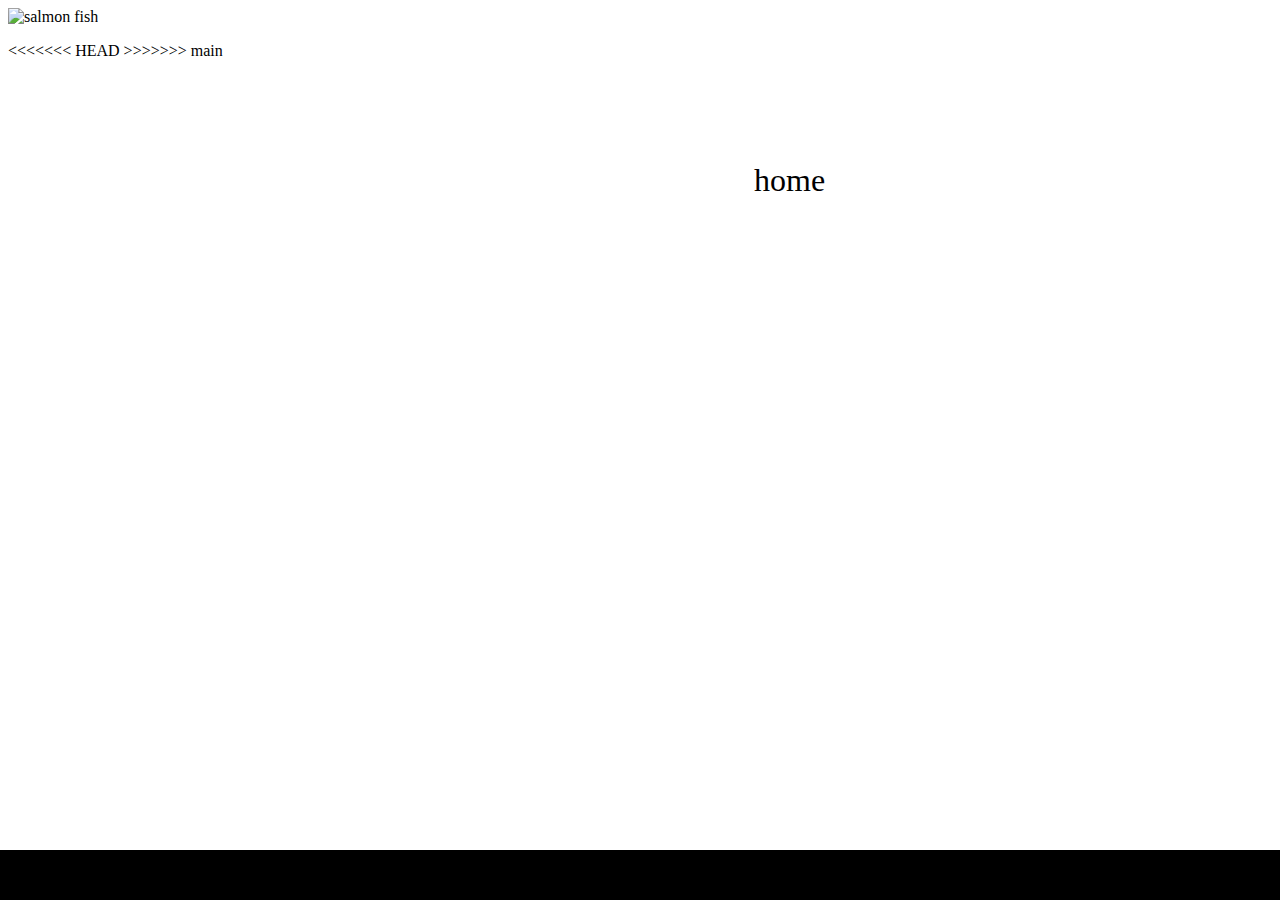
==== index.html @ 46e5d5a5 "fixing" ====
<!DOCTYPE html>
<html lang="en">
<head>
    <meta charset="UTF-8">
    <meta http-equiv="X-UA-Compatible" content="IE=edge">
    <meta name="viewport" content="width=device-width, initial-scale=1.0">
    <title>cookie-stand </title>
    
   
<style>
<<<<<<< HEAD
 
    
    ul {
  list-style-type: none;
  margin: 0;
  padding: 0;
  overflow: hidden;
  background-color: #333333;
}

li {
  float: left;
}

li a {
  display: block;
  color: white;
  text-align: center;
  padding: 16px;
  text-decoration: none;
}

li a:hover {
  background-color: #111111;
}


=======
  
  ul{
    list-style-type: inline;
  margin:10px;
  padding:20px;
  border: black;
  display: inline;
  }
  ul li{
    padding: 10px;
    display: inline ;
    font-size: xx-large;
  
>>>>>>> main
  }
  .footer {
   position: fixed;
   left: 0;
   bottom: 0;
   width: 400%;
   
   background-color: black;
   color: white;
   text-align:center;
}
.center{
  margin: 0;
  position: absolute;
  top: 10%;
  left: 70%;
  -ms-transform: translate(-50%, -50%);
  transform: translate(-50%, -50%);
  border: black;
}
}

</style>
</head>

<body >
    <header>


<div class="center">

  <nav >
    <ul>
<<<<<<< HEAD
    
      <li><a href="sales.html" > salmon Cookies </a></li>
      
<li><a href="https://www.thespruceeats.com/types-of-salmon-4098993" >Types of salmon fish</a> </li>
=======
      <li>home</li>
      <li><a href="sales.html" > fish </a></li>
>>>>>>> main
      
    </ul>
 
</div></nav>
<img src="https://codefellows.github.io/code-201-guide/curriculum/class-06/lab/assets/salmon.png" alt="salmon fish" width="200px" height="200">

    </header>
    <main>
        
       <p style="color: black;" ></p> 
    </main>
  
<div class="footer">
  <p> welcome to Pat's Salmon Cookies</p>
</div>
    
</body>
<<<<<<< HEAD
</html
=======
</html>
>>>>>>> main
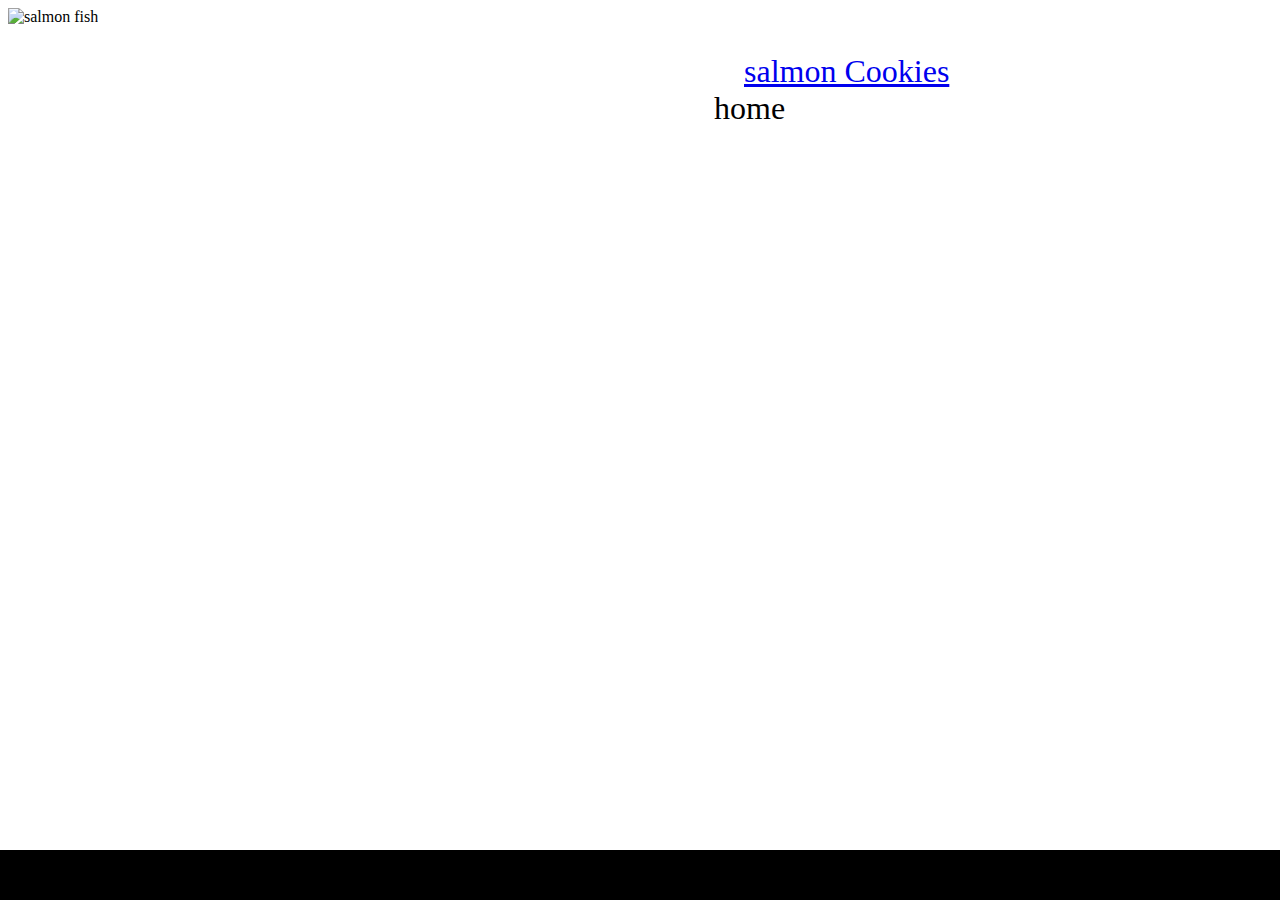
==== commit 6f4dab04: "updating yhe correct code" ====
--- a/index.html
+++ b/index.html
@@ -8,35 +8,6 @@
     
    
 <style>
-<<<<<<< HEAD
- 
-    
-    ul {
-  list-style-type: none;
-  margin: 0;
-  padding: 0;
-  overflow: hidden;
-  background-color: #333333;
-}
-
-li {
-  float: left;
-}
-
-li a {
-  display: block;
-  color: white;
-  text-align: center;
-  padding: 16px;
-  text-decoration: none;
-}
-
-li a:hover {
-  background-color: #111111;
-}
-
-
-=======
   
   ul{
     list-style-type: inline;
@@ -50,7 +21,6 @@
     display: inline ;
     font-size: xx-large;
   
->>>>>>> main
   }
   .footer {
    position: fixed;
@@ -71,7 +41,7 @@
   transform: translate(-50%, -50%);
   border: black;
 }
-}
+
 
 </style>
 </head>
@@ -84,15 +54,12 @@
 
   <nav >
     <ul>
-<<<<<<< HEAD
     
       <li><a href="sales.html" > salmon Cookies </a></li>
       
-<li><a href="https://www.thespruceeats.com/types-of-salmon-4098993" >Types of salmon fish</a> </li>
-=======
+
       <li>home</li>
-      <li><a href="sales.html" > fish </a></li>
->>>>>>> main
+    
       
     </ul>
  
@@ -110,8 +77,5 @@
 </div>
     
 </body>
-<<<<<<< HEAD
 </html
-=======
-</html>
->>>>>>> main
+
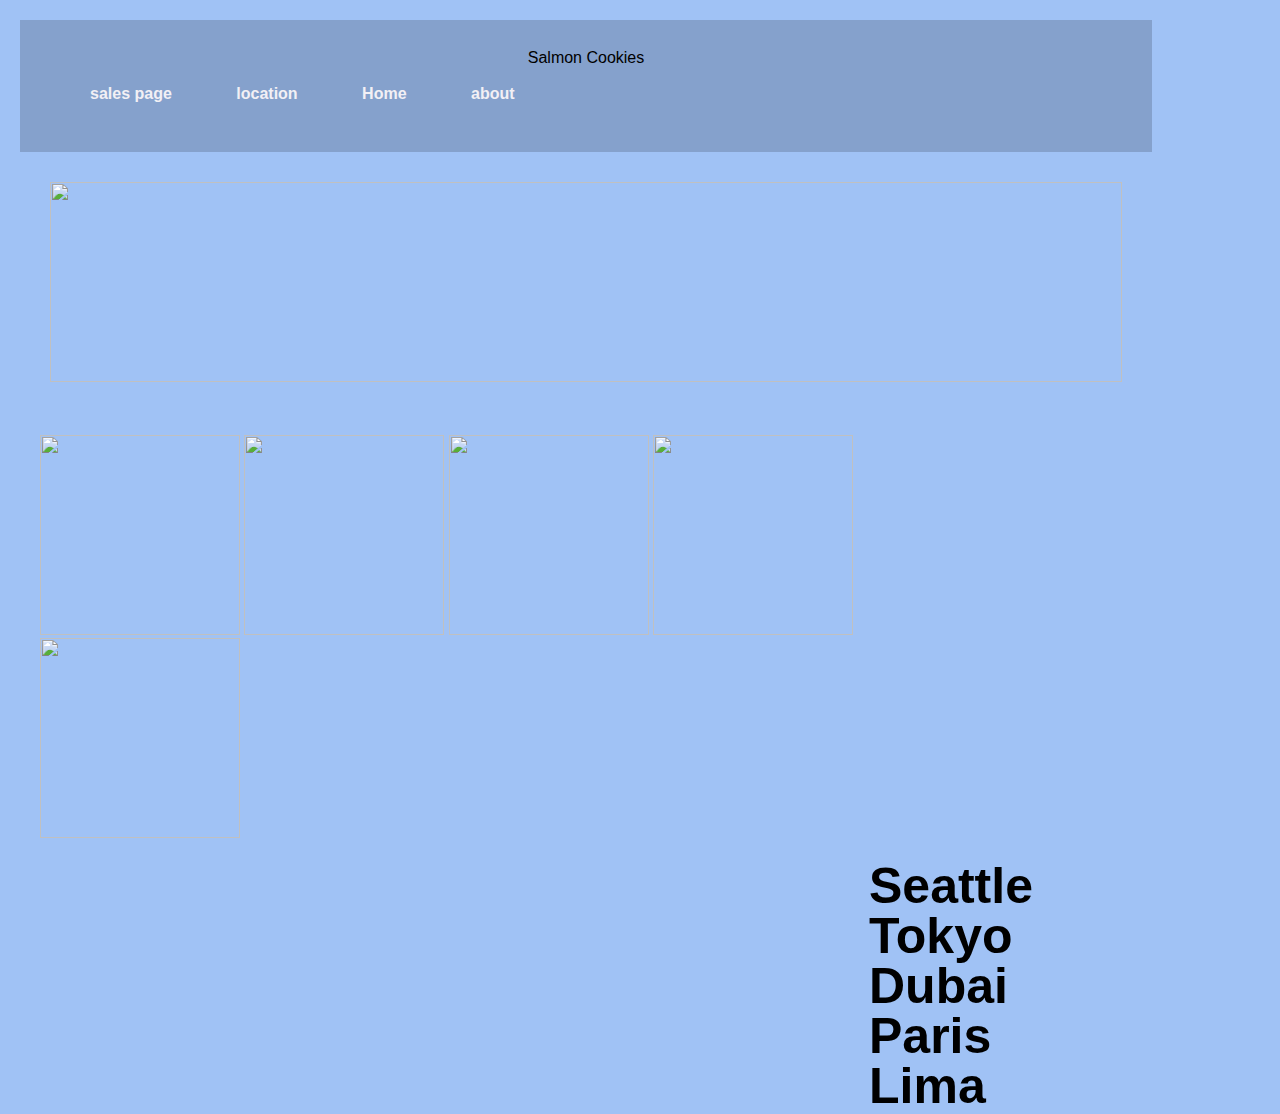
==== commit b16b278a: "updating final work for lab8b" ====
--- a/index.html
+++ b/index.html
@@ -1,81 +1,63 @@
 <!DOCTYPE html>
 <html lang="en">
+
 <head>
     <meta charset="UTF-8">
     <meta http-equiv="X-UA-Compatible" content="IE=edge">
     <meta name="viewport" content="width=device-width, initial-scale=1.0">
-    <title>cookie-stand </title>
-    
-   
-<style>
-  
-  ul{
-    list-style-type: inline;
-  margin:10px;
-  padding:20px;
-  border: black;
-  display: inline;
-  }
-  ul li{
-    padding: 10px;
-    display: inline ;
-    font-size: xx-large;
-  
-  }
-  .footer {
-   position: fixed;
-   left: 0;
-   bottom: 0;
-   width: 400%;
-   
-   background-color: black;
-   color: white;
-   text-align:center;
-}
-.center{
-  margin: 0;
-  position: absolute;
-  top: 10%;
-  left: 70%;
-  -ms-transform: translate(-50%, -50%);
-  transform: translate(-50%, -50%);
-  border: black;
-}
-
-
-</style>
+    <title>Salmon Cookies</title>
+    <link rel="stylesheet" href="css/reset.css">
+    <link rel="stylesheet" href="css/style.css">
 </head>
 
-<body >
+<body>
     <header>
-
-
-<div class="center">
-
-  <nav >
-    <ul>
-    
-      <li><a href="sales.html" > salmon Cookies </a></li>
-      
-
-      <li>home</li>
-    
-      
-    </ul>
- 
-</div></nav>
-<img src="https://codefellows.github.io/code-201-guide/curriculum/class-06/lab/assets/salmon.png" alt="salmon fish" width="200px" height="200">
+        <h1>Salmon Cookies</h1>
+        <nav>
+            <ul>
+                <li><a href="sales.html">sales page</a></li>
+                <li><a href="location.html">location </a></li>
+                <li><a href="#"> Home</a></li>
+                <li><a href="#">about </a></li>
+               
+        </nav>
 
     </header>
     <main>
-        
-       <p style="color: black;" ></p> 
+        <article id="first">
+           
+            <img src="https://i.pinimg.com/originals/ef/72/2d/ef722d6410685ee607533a93b5aeadec.jpg" alt="" class="noortan">
+
+        </article>
+        <section  id="styleimg">
+            <article >
+
+                <img src="https://i.natgeofe.com/n/0652a07e-42ed-4f3d-b2ea-0538de0c5ba3/seattle-travel_square.jpg"
+                    alt="">
+                <img src="https://stillmed.olympics.com/media/Images/OlympicOrg/News/2021/03/11/2020-03-11-Session-Tokyo-thumbnail.jpg"
+                    alt="">
+                <img src="https://encrypted-tbn0.gstatic.com/images?q=tbn:ANd9GcRLM1ym4Rx4inf8fpHjmEXsL688ZeNOcxSlwQ&usqp=CAU"
+                    alt="">
+                <img src="https://recruit4languages.com/app/uploads/2020/05/Paris.jpg" alt="">
+                <img src="https://cdn.getyourguide.com/img/location/54b40793cd6af.jpeg/88.jpg" alt="">
+            </article>
+
+        </section>
+        <section id="styleheader">
+            <article>
+                <h5>Seattle</h5>
+                <h5>Tokyo</h5>
+                <h5>Dubai</h5>
+                <h5>Paris</h5>
+                <h5>Lima</h5>
+            </article>
+        </section>
     </main>
-  
-<div class="footer">
-  <p> welcome to Pat's Salmon Cookies</p>
-</div>
-    
+    <footer>
+
+    </footer>
+
+
 </body>
-</html
 
+</html>--- a/css/style.css
+++ b/css/style.css
@@ -0,0 +1,61 @@
+* {
+    box-sizing: border-box;
+}
+body {
+    font-family: Arial, Helvetica, sans-serif;
+    padding: 10px;
+    background-color: #A0C2F5;
+    width: 90%;
+    margin: 10px;
+}
+header{
+    background-color: #85A1CC;
+    padding: 30px;
+}
+h1{
+    text-align: center;
+}
+nav ul li{
+    display: inline-block;
+    padding: 20px;
+    margin-left: 20px;
+}
+nav ul li a {
+    text-decoration: none;
+    color: #F2F0F5;
+    font-weight: bold;
+    display: inline-block;
+
+}
+h4{
+    font-weight: bold;
+    padding: 10px 0;
+}
+#first{
+    margin: 20px ;
+    padding: 10px;
+    text-align: center;
+}
+#styleimg{
+  padding: 10px;
+  width: 75%;
+  float: left;
+  margin: 10px;
+}
+#styleheader{
+    font-size: 50px;
+    font-weight: bold;
+    width: 150%;
+    height: 150px;
+    float: right;
+    width: 25%;
+}
+.noortan{
+    width: 100%;
+    height: 200px;
+}
+img{
+    width: 200px;
+  height: 200px;
+
+}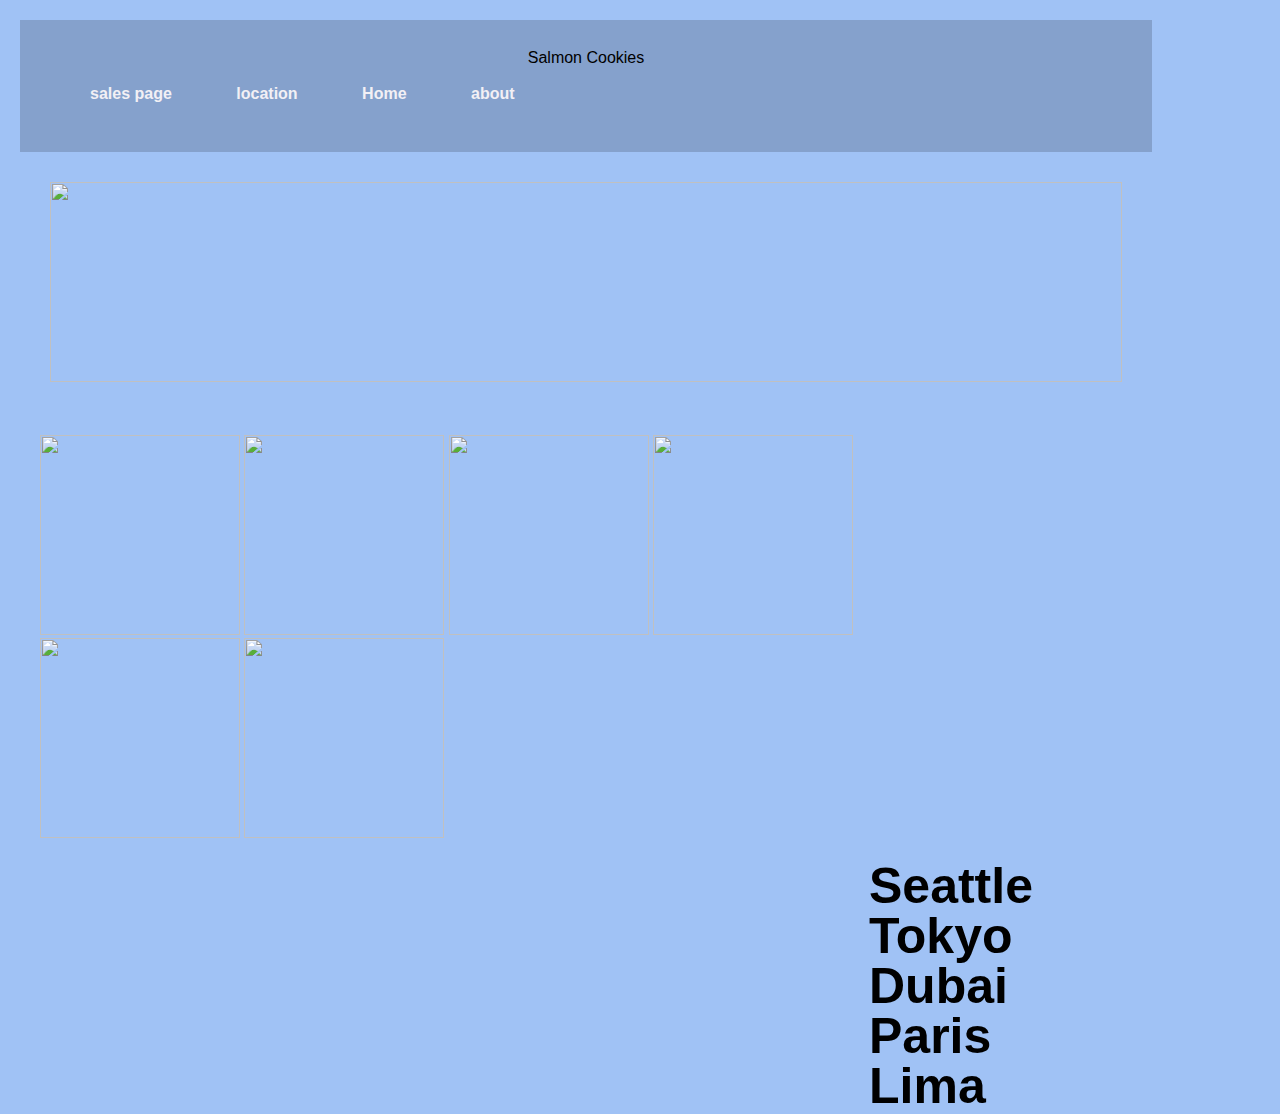
==== commit 253ad3e7: "new branch that contains lab8b" ====
--- a/index.html
+++ b/index.html
@@ -5,9 +5,11 @@
     <meta charset="UTF-8">
     <meta http-equiv="X-UA-Compatible" content="IE=edge">
     <meta name="viewport" content="width=device-width, initial-scale=1.0">
-    <title>Salmon Cookies</title>
+    <title>cookie-stand </title>
     <link rel="stylesheet" href="css/reset.css">
     <link rel="stylesheet" href="css/style.css">
+   
+
 </head>
 
 <body>
@@ -26,23 +28,26 @@
     <main>
         <article id="first">
            
-            <img src="https://i.pinimg.com/originals/ef/72/2d/ef722d6410685ee607533a93b5aeadec.jpg" alt="" class="noortan">
+            <img src="https://github.com/waleedafifi90/amman-201d28/blob/main/class-08/lab-b/assets/chinook.jpg?raw=true" alt="" class="noortan">
 
         </article>
         <section  id="styleimg">
             <article >
+           
+            
+    
+                    <img src="https://github.com/waleedafifi90/amman-201d28/blob/main/class-08/lab-b/assets/cutter.jpeg?raw=true"
+                        alt="">
+                    <img src="https://github.com/waleedafifi90/amman-201d28/blob/main/class-08/lab-b/assets/family.jpg?raw=true"
+                        alt="">
+                    <img src="https://github.com/waleedafifi90/amman-201d28/blob/main/class-08/lab-b/assets/fish.jpg?raw=true"
+                        alt="">
+                    <img src="https://github.com/waleedafifi90/amman-201d28/blob/main/class-08/lab-b/assets/frosted-cookie.jpg?raw=true" alt="">
+                   <img src="https://github.com/waleedafifi90/amman-201d28/blob/main/class-08/lab-b/assets/salmon.png?raw=true" alt="">
+                    <img src="https://github.com/waleedafifi90/amman-201d28/blob/main/class-08/lab-b/assets/shirt.jpg?raw=true" alt="">
+                </article>
 
-                <img src="https://i.natgeofe.com/n/0652a07e-42ed-4f3d-b2ea-0538de0c5ba3/seattle-travel_square.jpg"
-                    alt="">
-                <img src="https://stillmed.olympics.com/media/Images/OlympicOrg/News/2021/03/11/2020-03-11-Session-Tokyo-thumbnail.jpg"
-                    alt="">
-                <img src="https://encrypted-tbn0.gstatic.com/images?q=tbn:ANd9GcRLM1ym4Rx4inf8fpHjmEXsL688ZeNOcxSlwQ&usqp=CAU"
-                    alt="">
-                <img src="https://recruit4languages.com/app/uploads/2020/05/Paris.jpg" alt="">
-                <img src="https://cdn.getyourguide.com/img/location/54b40793cd6af.jpeg/88.jpg" alt="">
-            </article>
-
-        </section>
+</section>
         <section id="styleheader">
             <article>
                 <h5>Seattle</h5>
@@ -59,5 +64,5 @@
 
 
 </body>
+</html
 
-</html>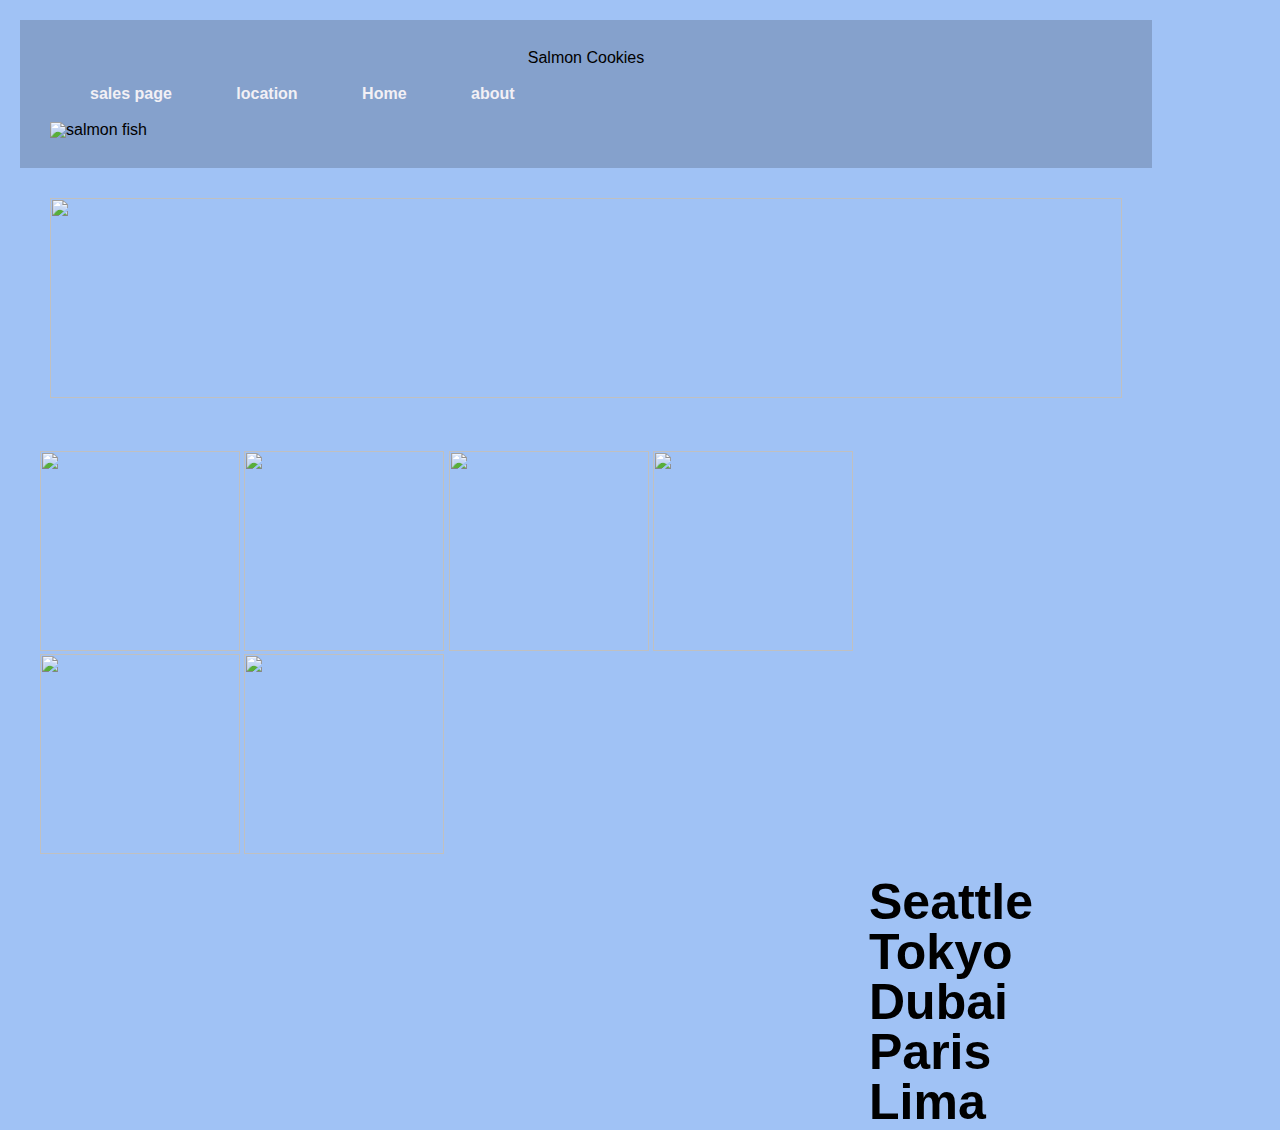
==== commit 1283831b: "updating" ====
--- a/index.html
+++ b/index.html
@@ -9,6 +9,7 @@
     <link rel="stylesheet" href="css/reset.css">
     <link rel="stylesheet" href="css/style.css">
    
+
 
 </head>
 
@@ -23,6 +24,10 @@
                 <li><a href="#">about </a></li>
                
         </nav>
+
+
+
+<img src="https://codefellows.github.io/code-201-guide/curriculum/class-06/lab/assets/salmon.png" alt="salmon fish" width="200px" height="200">
 
     </header>
     <main>
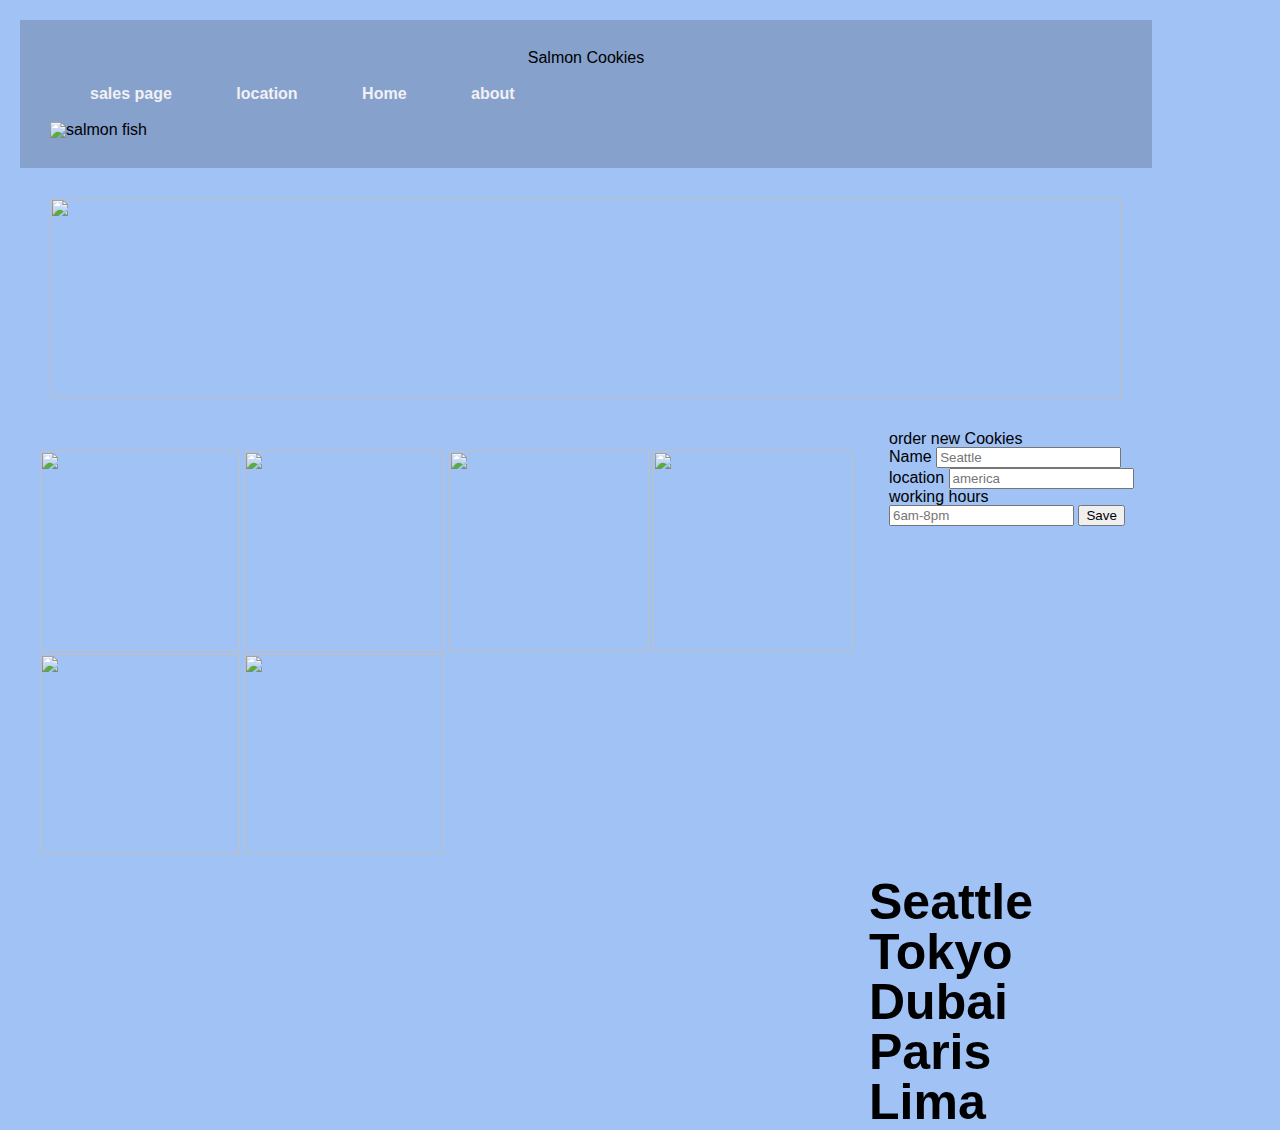
==== commit f51e4fc7: "lab9 working" ====
--- a/index.html
+++ b/index.html
@@ -53,6 +53,23 @@
                 </article>
 
 </section>
+<fieldset>
+    <legend>order new Cookies</legend>
+    <form id="branch form">
+      <label for="branch name">Name</label>
+      <input type="text"  id="branch name" placeholder="Seattle">
+
+      <label for="location">location</label>
+      <input type="text"  id="location" placeholder="america">
+
+      <label for="working hours">working hours</label>
+      <input type="text"  id="working hours" placeholder="6am-8pm ">
+
+
+      <button type="submit">Save</button>
+    </form>
+
+  </fieldset>
         <section id="styleheader">
             <article>
                 <h5>Seattle</h5>
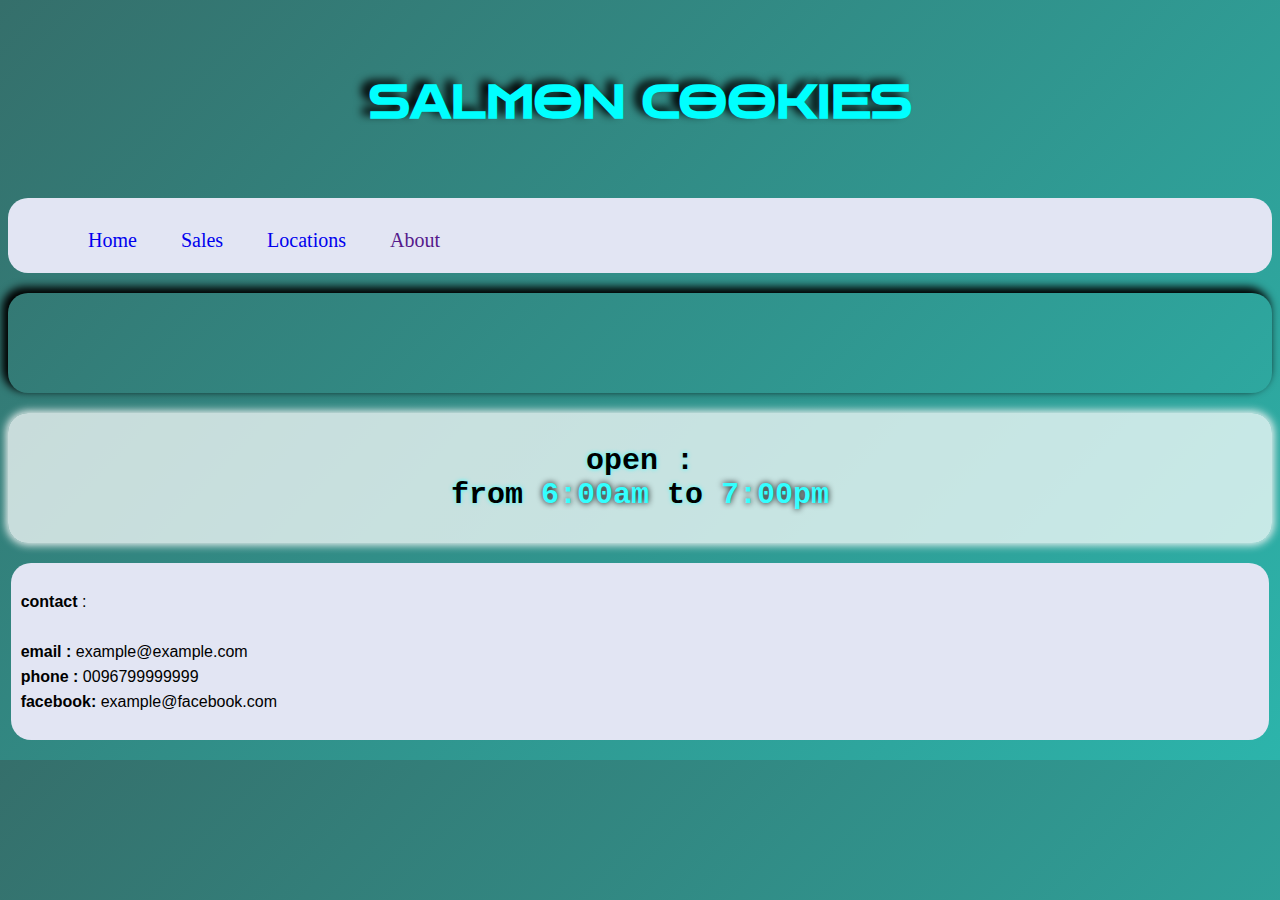
==== commit 90f4fb0f: "final work and updating" ====
--- a/index.html
+++ b/index.html
@@ -1,90 +1,68 @@
 <!DOCTYPE html>
 <html lang="en">
-
 <head>
     <meta charset="UTF-8">
     <meta http-equiv="X-UA-Compatible" content="IE=edge">
     <meta name="viewport" content="width=device-width, initial-scale=1.0">
-    <title>cookie-stand </title>
-    <link rel="stylesheet" href="css/reset.css">
     <link rel="stylesheet" href="css/style.css">
-   
-
-
+    <title>Document</title>
 </head>
-
 <body>
     <header>
+        <img src="images/salmon.png" alt="">
+        <img src="images/salmon.png" alt="">
+        <img src="images/salmon.png" alt="">
+        <img src="images/salmon.png" alt="">
+        <img src="images/salmon.png" alt="">
         <h1>Salmon Cookies</h1>
+        <img src="images/salmon.png" alt="">
+        <img src="images/salmon.png" alt="">
+        <img src="images/salmon.png" alt="">
+        <img src="images/salmon.png" alt="">
+        <img src="images/salmon.png" alt="">
+    </header>
+    <main>
         <nav>
             <ul>
-                <li><a href="sales.html">sales page</a></li>
-                <li><a href="location.html">location </a></li>
-                <li><a href="#"> Home</a></li>
-                <li><a href="#">about </a></li>
-               
+                <li><a href="#">Home</a></li>
+                <li><a href="sales.html">Sales</a></li>
+                <li><a href="location.html">Locations</a></li>
+                <li><a href="">About</a></li>
+            </ul>
         </nav>
 
+        <div id="imagesLine">
 
+        </div>
 
-<img src="https://codefellows.github.io/code-201-guide/curriculum/class-06/lab/assets/salmon.png" alt="salmon fish" width="200px" height="200">
-
-    </header>
-    <main>
-        <article id="first">
-           
-            <img src="https://github.com/waleedafifi90/amman-201d28/blob/main/class-08/lab-b/assets/chinook.jpg?raw=true" alt="" class="noortan">
-
-        </article>
-        <section  id="styleimg">
-            <article >
-           
-            
-    
-                    <img src="https://github.com/waleedafifi90/amman-201d28/blob/main/class-08/lab-b/assets/cutter.jpeg?raw=true"
-                        alt="">
-                    <img src="https://github.com/waleedafifi90/amman-201d28/blob/main/class-08/lab-b/assets/family.jpg?raw=true"
-                        alt="">
-                    <img src="https://github.com/waleedafifi90/amman-201d28/blob/main/class-08/lab-b/assets/fish.jpg?raw=true"
-                        alt="">
-                    <img src="https://github.com/waleedafifi90/amman-201d28/blob/main/class-08/lab-b/assets/frosted-cookie.jpg?raw=true" alt="">
-                   <img src="https://github.com/waleedafifi90/amman-201d28/blob/main/class-08/lab-b/assets/salmon.png?raw=true" alt="">
-                    <img src="https://github.com/waleedafifi90/amman-201d28/blob/main/class-08/lab-b/assets/shirt.jpg?raw=true" alt="">
-                </article>
-
-</section>
-<fieldset>
-    <legend>order new Cookies</legend>
-    <form id="branch form">
-      <label for="branch name">Name</label>
-      <input type="text"  id="branch name" placeholder="Seattle">
-
-      <label for="location">location</label>
-      <input type="text"  id="location" placeholder="america">
-
-      <label for="working hours">working hours</label>
-      <input type="text"  id="working hours" placeholder="6am-8pm ">
-
-
-      <button type="submit">Save</button>
-    </form>
-
-  </fieldset>
-        <section id="styleheader">
-            <article>
-                <h5>Seattle</h5>
-                <h5>Tokyo</h5>
-                <h5>Dubai</h5>
-                <h5>Paris</h5>
-                <h5>Lima</h5>
-            </article>
-        </section>
+        <div id="openHours">
+            <p>
+                open : <br>
+                from <span>6:00am</span>  to <span>7:00pm</span>
+            </p>
+        </div>
+        
     </main>
     <footer>
+        <div id="contact">
+            <article>
+                <p>
+                    <b>contact</b> : <br><br>
+                    
+                    <b>email : </b> example@example.com <br>
+                    <b>phone : </b> 0096799999999 <br>
+                    <b>facebook:</b> example@facebook.com<br>
+
+                    
+                </p>
+                
+            </article>
+            
+            
+
+        </div>
 
     </footer>
-
-
+    <script src="js/app.js"></script>
 </body>
-</html
-
+</html>--- a/css/style.css
+++ b/css/style.css
@@ -1,61 +1,140 @@
-* {
-    box-sizing: border-box;
+@import url('https://fonts.googleapis.com/css2?family=Zen+Dots&display=swap');
+
+
+body
+{
+    background: rgb(53,111,107);
+background: linear-gradient(133deg, rgba(53,111,107,1) 0%, rgba(44,180,171,1) 100%);
 }
-body {
-    font-family: Arial, Helvetica, sans-serif;
-    padding: 10px;
-    background-color: #A0C2F5;
-    width: 90%;
-    margin: 10px;
+
+header 
+{
+    text-align: center;
+    padding: 20px;
 }
-header{
-    background-color: #85A1CC;
-    padding: 30px;
+header h1 
+{
+    text-transform: uppercase;
+    font-size: 45px;
+    font-family: 'Zen Dots', cursive;
+    color: aqua;
+    text-shadow:-8px -4px 8px black;
+    
 }
-h1{
+header img
+{
+    width: 100px;
+    display: inline;
+}
+header img:nth-child(1),img:nth-child(2),img:nth-child(3),img:nth-child(4),img:nth-child(5)
+{
+    
+    transform: rotate(-20deg);
+}
+header img:nth-child(1):hover,img:nth-child(2):hover,img:nth-child(3):hover,img:nth-child(4):hover,img:nth-child(5):hover
+{
+    transform: rotate(40deg);
+    width: 100.2px;
+}
+header img:nth-child(6),img:nth-child(7),img:nth-child(8),img:nth-child(9),img:nth-child(10),img:nth-child(11)
+{
+    
+    transform: rotate(195deg);
+}
+header img:nth-child(6):hover,img:nth-child(7):hover,img:nth-child(8):hover,img:nth-child(9):hover,img:nth-child(10):hover,img:nth-child(11):hover
+{
+    
+    transform: rotate(160deg);
+    width: 100.2px;
+}
+main nav
+{
+    background-color: rgb(226, 229, 243);
+    height: 40px;
+    padding: 15px 0 20px;
+    text-align: left;
+    border-radius: 20px;
+
+}
+main nav ul li
+{
+    display: inline;
+}
+
+main nav ul li a 
+{
+    margin-left: 40px;
+    text-decoration: none;
+    font-size: 20px;
+    font-family: cursive;
+
+    
+}
+
+main nav ul li a:hover
+{
+    font-size: 25px;
+    text-shadow: 0 0 8px yellow;
+    
+}
+main 
+{
     text-align: center;
 }
-nav ul li{
-    display: inline-block;
-    padding: 20px;
-    margin-left: 20px;
+
+main img
+{
+    margin-top: 25px;
 }
-nav ul li a {
-    text-decoration: none;
-    color: #F2F0F5;
-    font-weight: bold;
-    display: inline-block;
+
+#imagesLine
+{
+    margin: 20px auto;
+    background-image: url('../images/BumBum.png');
+    width: 100%;
+    height: 100px;
+    background-size: contain;
+    border-radius: 20px;
+    box-shadow: -4px -4px 8px 2px black;
+
 
 }
-h4{
-    font-weight: bold;
-    padding: 10px 0;
+
+
+#openHours
+{
+   background-color: rgba(255, 255, 255, 0.733);
+   padding: 1px;
+   border-radius: 20px;
+   box-shadow: 0 0 8px 2px whitesmoke;
 }
-#first{
-    margin: 20px ;
+
+#openHours p
+{
+    font-family: 'Courier New', Courier, monospace;
+    font-weight: bolder;
+    font-size: 30px;
+    text-shadow:0 0 4px rgb(52, 255, 255);
+}
+
+#openHours p span
+{
+    color:rgb(52, 255, 255) ;
+    text-shadow:0 0 6px black;
+}
+
+
+footer 
+{
+    width: 98%;
+    background-color: rgb(226, 229, 243);
     padding: 10px;
-    text-align: center;
+    margin: 20px auto;
+    border-radius: 20px;
 }
-#styleimg{
-  padding: 10px;
-  width: 75%;
-  float: left;
-  margin: 10px;
-}
-#styleheader{
-    font-size: 50px;
-    font-weight: bold;
-    width: 150%;
-    height: 150px;
-    float: right;
-    width: 25%;
-}
-.noortan{
-    width: 100%;
-    height: 200px;
-}
-img{
-    width: 200px;
-  height: 200px;
 
+footer article p 
+{
+    font-family: 'Franklin Gothic Medium', 'Arial Narrow', Arial, sans-serif;
+    line-height: 25px;
 }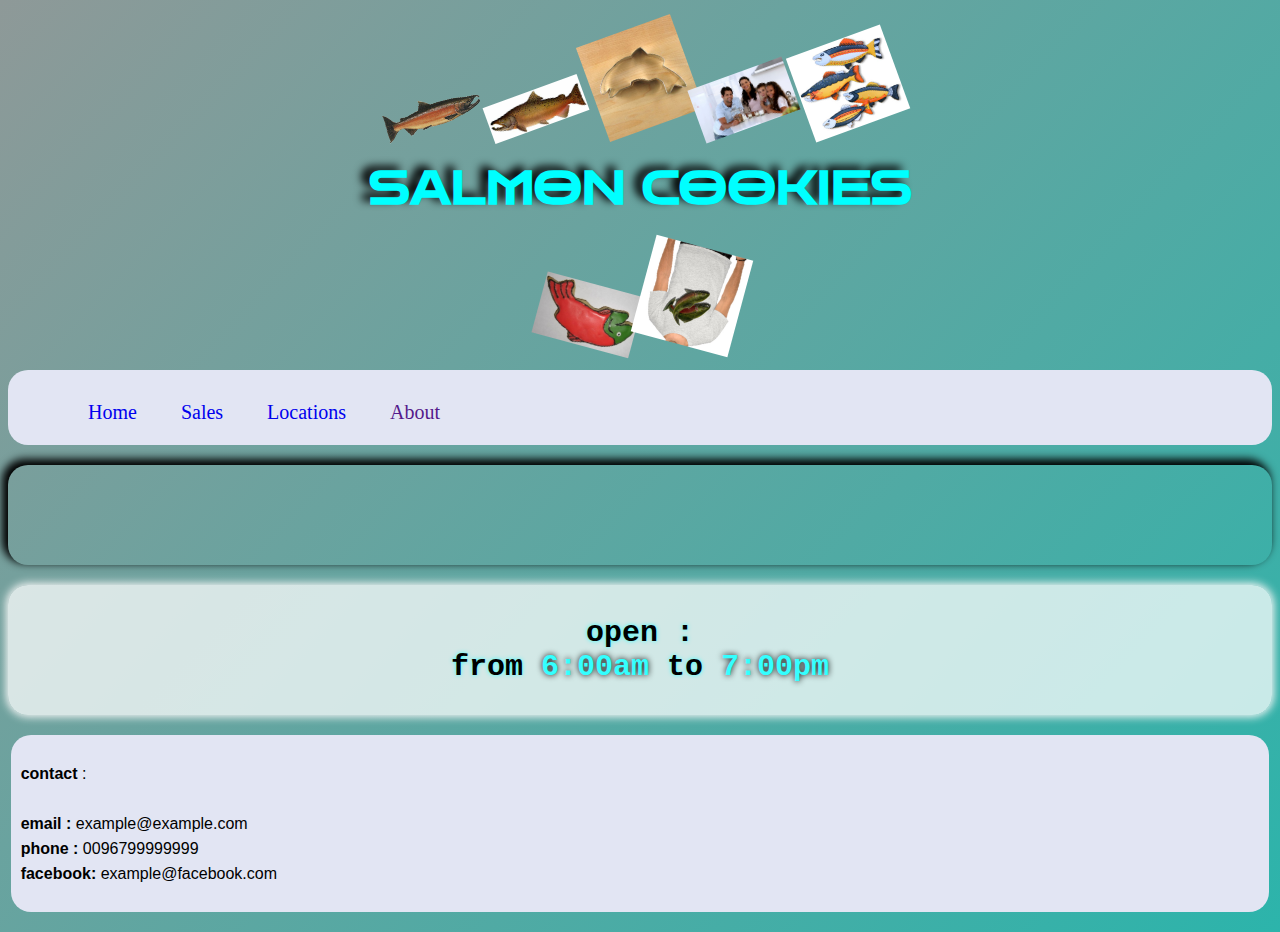
==== commit e5b53a91: "uptading the final work" ====
--- a/index.html
+++ b/index.html
@@ -5,21 +5,19 @@
     <meta http-equiv="X-UA-Compatible" content="IE=edge">
     <meta name="viewport" content="width=device-width, initial-scale=1.0">
     <link rel="stylesheet" href="css/style.css">
-    <title>Document</title>
+    <title> salmon cookies </title>
 </head>
 <body>
     <header>
-        <img src="images/salmon.png" alt="">
-        <img src="images/salmon.png" alt="">
-        <img src="images/salmon.png" alt="">
-        <img src="images/salmon.png" alt="">
-        <img src="images/salmon.png" alt="">
+        <img src="img/salmon.png" alt="">
+        <img src="img/chinook.jpg" alt="">
+        <img src="img/cutter.jpeg" alt="">
+        <img src="img/family.jpg" alt="">
+        <img src="img/fish.jpg" alt="">
         <h1>Salmon Cookies</h1>
-        <img src="images/salmon.png" alt="">
-        <img src="images/salmon.png" alt="">
-        <img src="images/salmon.png" alt="">
-        <img src="images/salmon.png" alt="">
-        <img src="images/salmon.png" alt="">
+        <img src="img/frosted-cookie.jpg" alt="">
+        <img src="img/shirt.jpg" alt="">
+     
     </header>
     <main>
         <nav>
--- a/css/style.css
+++ b/css/style.css
@@ -4,7 +4,7 @@
 body
 {
     background: rgb(53,111,107);
-background: linear-gradient(133deg, rgba(53,111,107,1) 0%, rgba(44,180,171,1) 100%);
+background: linear-gradient(133deg, rgb(142, 153, 152) 0%, rgba(44,180,171,1) 100%);
 }
 
 header 
@@ -137,4 +137,9 @@
 {
     font-family: 'Franklin Gothic Medium', 'Arial Narrow', Arial, sans-serif;
     line-height: 25px;
+}
+
+td,th{
+    width: 60px;
+    border: 1px black solid;
 }